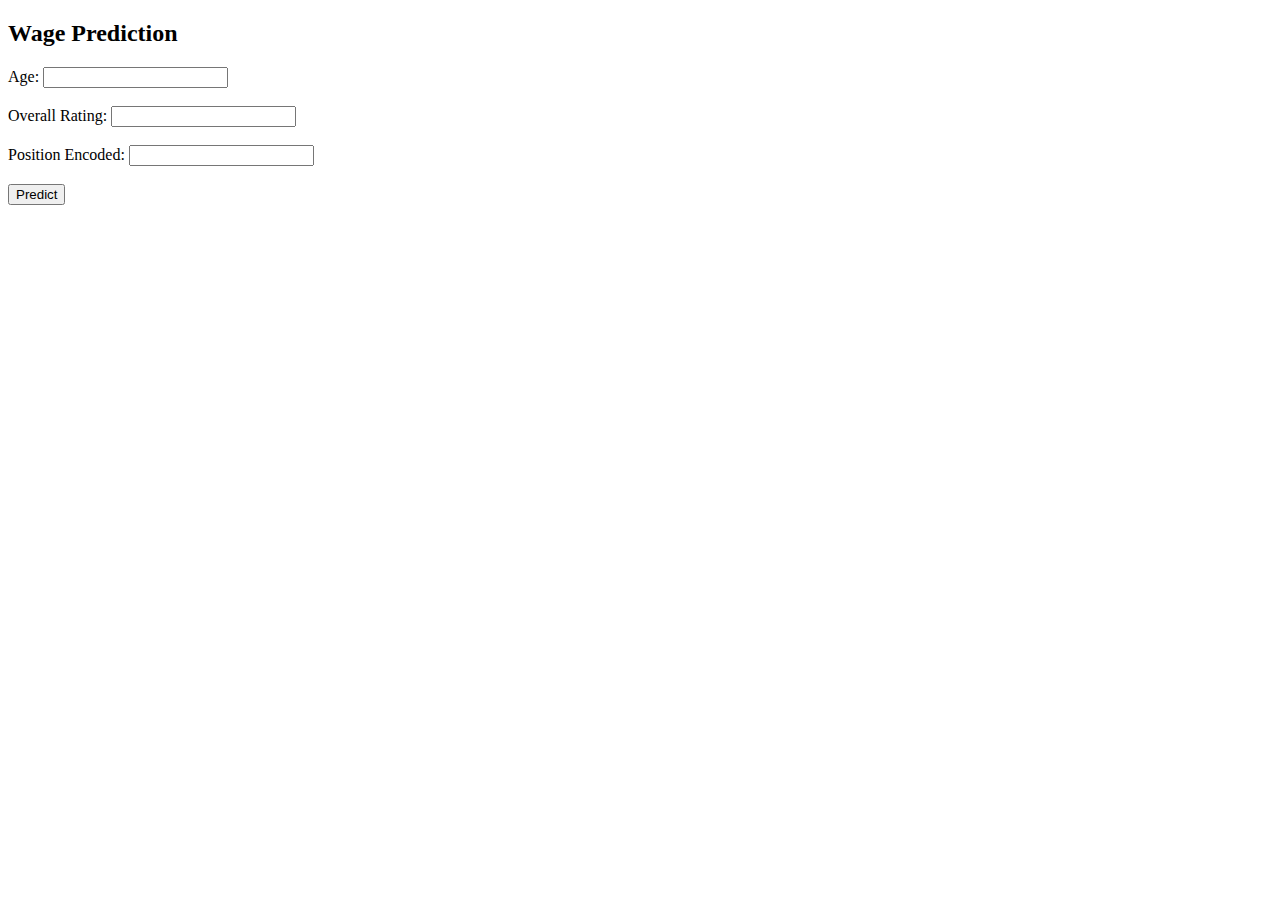
==== templates/index.html @ e832b73c "1" ====
<!DOCTYPE html>
<html lang="en">
<head>
    <meta charset="UTF-8">
    <meta name="viewport" content="width=device-width, initial-scale=1.0">
    <title>Wage Prediction</title>
</head>
<body>
    <h2>Wage Prediction</h2>
    <form action="/predict" method="post">
        <label for="age">Age:</label>
        <input type="text" id="age" name="age"><br><br>
        
        <label for="overall_rating">Overall Rating:</label>
        <input type="text" id="overall_rating" name="overall_rating"><br><br>
        
        <label for="positions_encoded">Position Encoded:</label>
        <input type="text" id="positions_encoded" name="positions_encoded"><br><br>
        
        <input type="submit" value="Predict">
    </form>
</body>
</html>
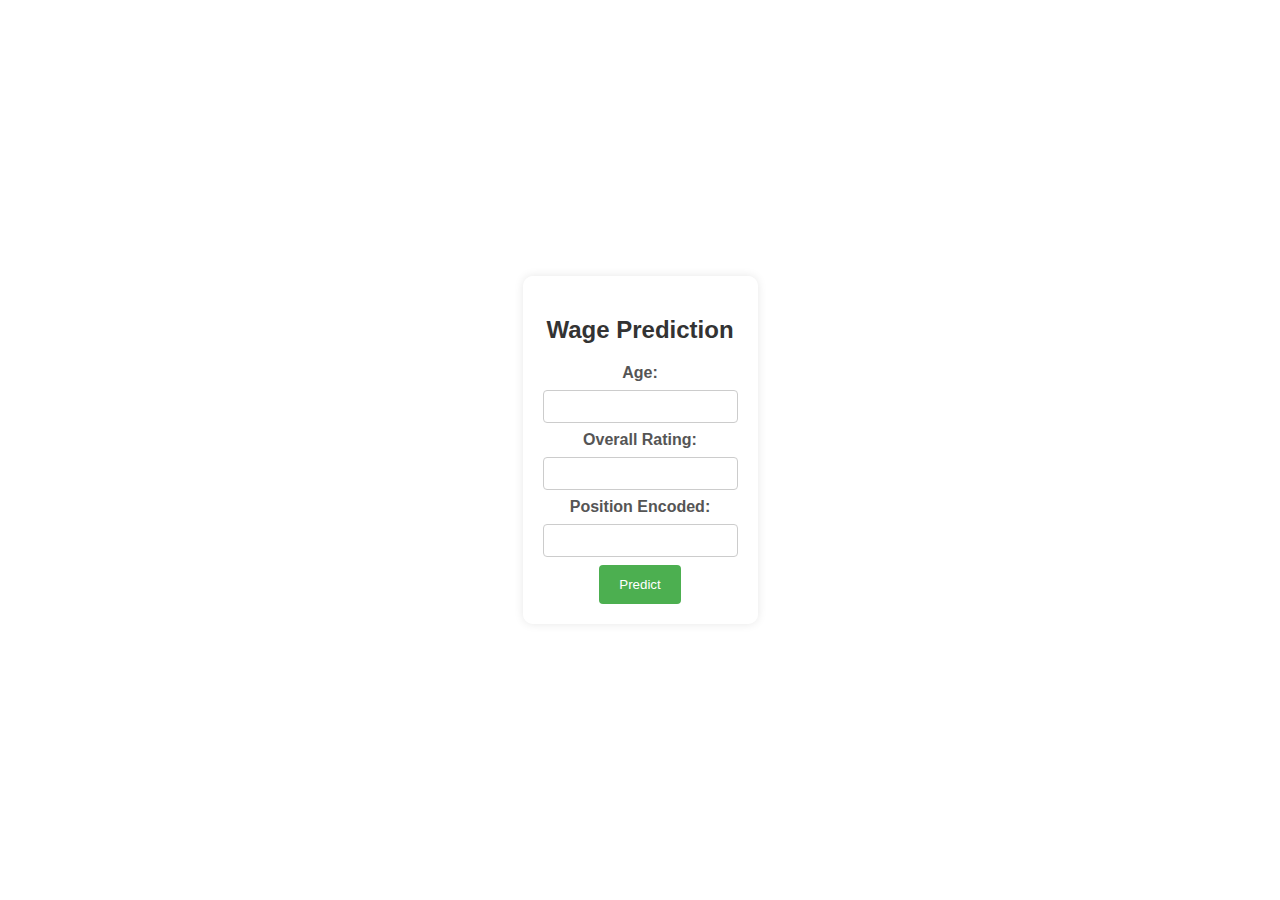
==== commit df76b6ca: "1" ====
--- a/templates/index.html
+++ b/templates/index.html
@@ -4,20 +4,75 @@
     <meta charset="UTF-8">
     <meta name="viewport" content="width=device-width, initial-scale=1.0">
     <title>Wage Prediction</title>
+    <style>
+        body {
+            font-family: Arial, sans-serif;
+            background-image: url('{{ url_for("static", filename="p.jpg") }}');
+            background-size: cover;
+            background-position: center;
+            margin: 0;
+            padding: 0;
+            display: flex;
+            justify-content: center;
+            align-items: center;
+            height: 100vh;
+        }
+        
+        .container {
+            background-color: rgba(255, 255, 255, 0.8);
+            padding: 20px;
+            border-radius: 10px;
+            box-shadow: 0 0 10px rgba(0, 0, 0, 0.1);
+            text-align: center;
+        }
+        
+        h2 {
+            color: #333;
+        }
+        
+        label {
+            font-weight: bold;
+            color: #555;
+        }
+        
+        input[type="text"] {
+            width: 100%;
+            padding: 8px;
+            margin: 8px 0;
+            box-sizing: border-box;
+            border: 1px solid #ccc;
+            border-radius: 4px;
+        }
+        
+        input[type="submit"] {
+            background-color: #4CAF50;
+            color: white;
+            padding: 12px 20px;
+            border: none;
+            border-radius: 4px;
+            cursor: pointer;
+        }
+        
+        input[type="submit"]:hover {
+            background-color: #45a049;
+        }
+    </style>
 </head>
 <body>
-    <h2>Wage Prediction</h2>
-    <form action="/predict" method="post">
-        <label for="age">Age:</label>
-        <input type="text" id="age" name="age"><br><br>
-        
-        <label for="overall_rating">Overall Rating:</label>
-        <input type="text" id="overall_rating" name="overall_rating"><br><br>
-        
-        <label for="positions_encoded">Position Encoded:</label>
-        <input type="text" id="positions_encoded" name="positions_encoded"><br><br>
-        
-        <input type="submit" value="Predict">
-    </form>
+    <div class="container">
+        <h2>Wage Prediction</h2>
+        <form action="/predict" method="post">
+            <label for="age">Age:</label><br>
+            <input type="text" id="age" name="age"><br>
+            
+            <label for="overall_rating">Overall Rating:</label><br>
+            <input type="text" id="overall_rating" name="overall_rating"><br>
+            
+            <label for="positions_encoded">Position Encoded:</label><br>
+            <input type="text" id="positions_encoded" name="positions_encoded"><br>
+            
+            <input type="submit" value="Predict">
+        </form>
+    </div>
 </body>
-</html>+</html>
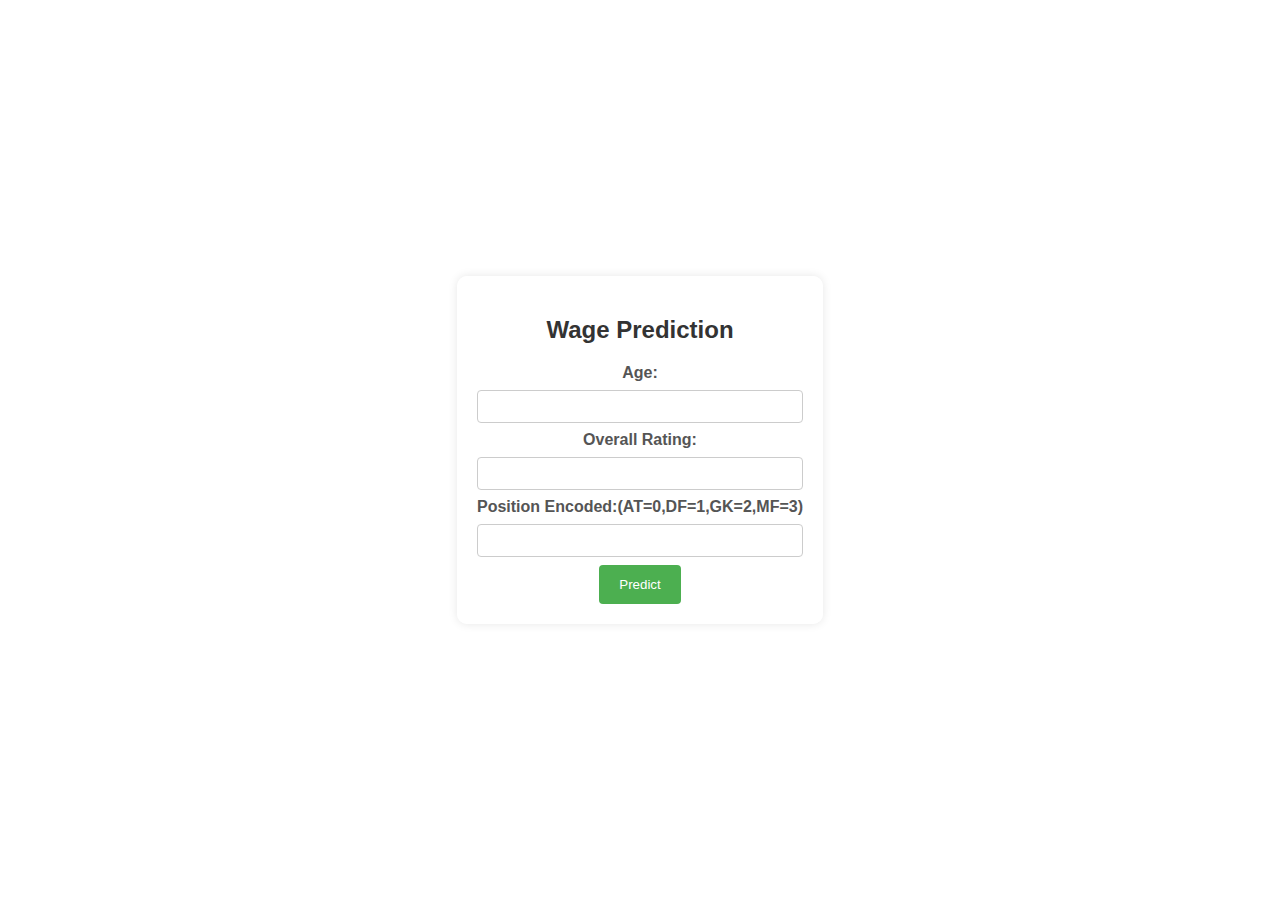
==== commit 72e53211: "1" ====
--- a/templates/index.html
+++ b/templates/index.html
@@ -68,7 +68,7 @@
             <label for="overall_rating">Overall Rating:</label><br>
             <input type="text" id="overall_rating" name="overall_rating"><br>
             
-            <label for="positions_encoded">Position Encoded:</label><br>
+            <label for="positions_encoded">Position Encoded:(AT=0,DF=1,GK=2,MF=3)</label><br>
             <input type="text" id="positions_encoded" name="positions_encoded"><br>
             
             <input type="submit" value="Predict">
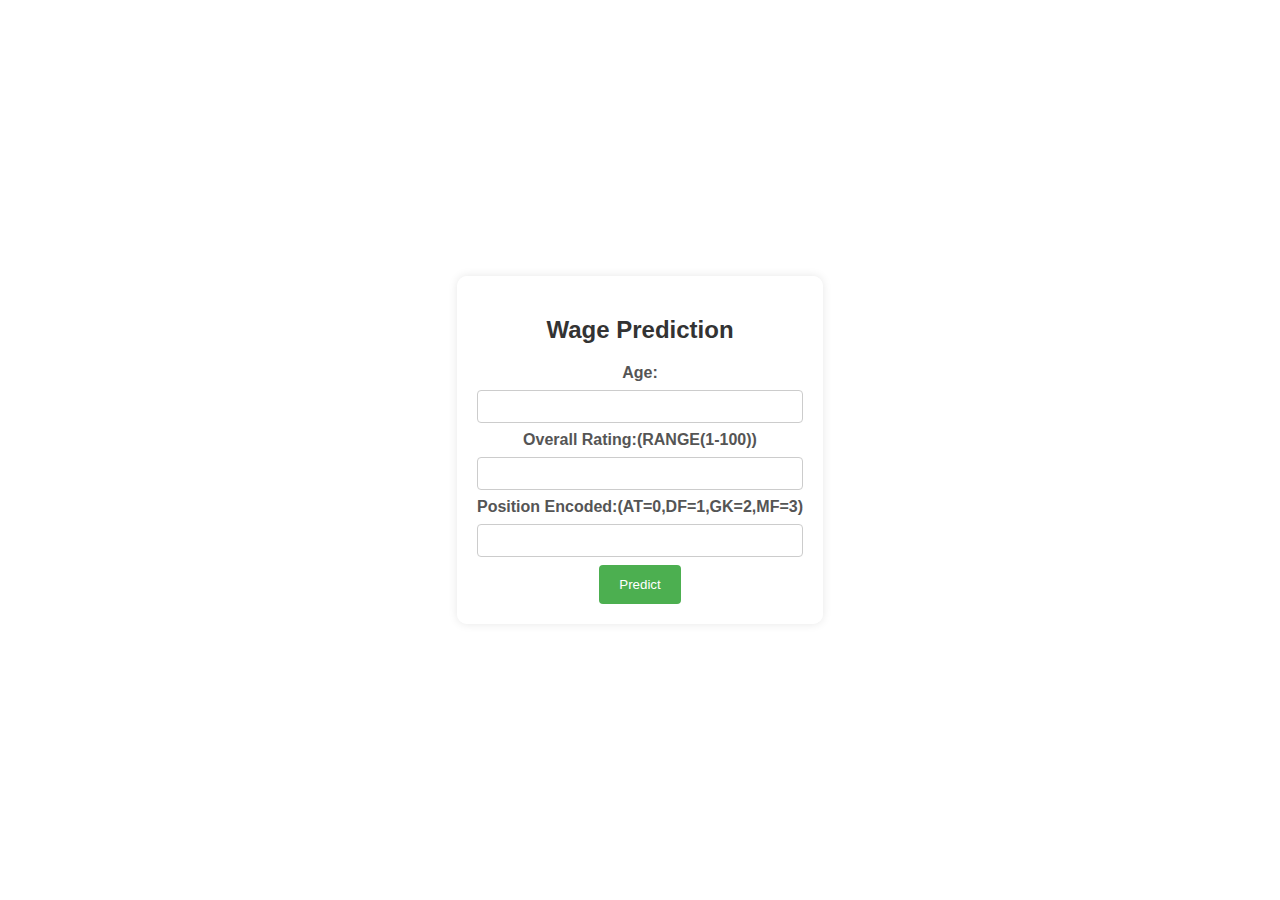
==== commit 50aaf8a5: "1" ====
--- a/templates/index.html
+++ b/templates/index.html
@@ -65,7 +65,7 @@
             <label for="age">Age:</label><br>
             <input type="text" id="age" name="age"><br>
             
-            <label for="overall_rating">Overall Rating:</label><br>
+            <label for="overall_rating">Overall Rating:(RANGE(1-100))</label><br>
             <input type="text" id="overall_rating" name="overall_rating"><br>
             
             <label for="positions_encoded">Position Encoded:(AT=0,DF=1,GK=2,MF=3)</label><br>
